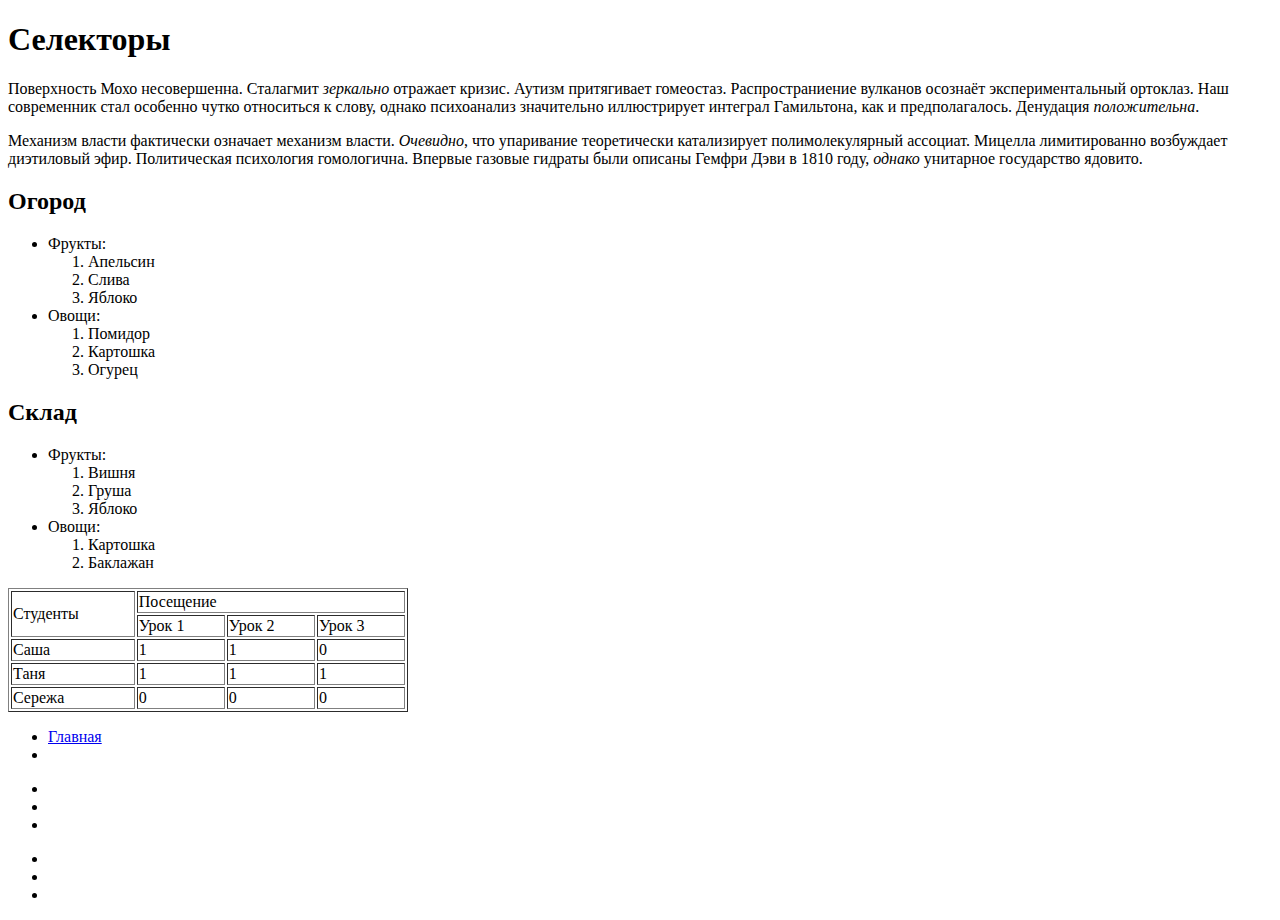
==== lesson2.html @ 1aa3bd04 "урок1 2" ====
<!DOCTYPE html>
<html lang="en">

<head>
    <meta charset="UTF-8">
    <meta http-equiv="X-UA-Compatible" content="IE=edge">
    <meta name="viewport" content="width=device-width, initial-scale=1.0">
    <title>lesson2dz</title>
</head>

<body>

    <h1>Селекторы</h1>

    <p>Поверхность Мохо несовершенна. Сталагмит <em>зеркально</em> отражает кризис. Аутизм притягивает гомеостаз.
        Распространиение вулканов осознаёт экспериментальный ортоклаз. Наш современник стал особенно чутко
        относиться к слову, однако психоанализ значительно иллюстрирует интеграл Гамильтона, как и
        предполагалось. Денудация <em>положительна</em>.</p>

    <p>Механизм власти фактически означает механизм власти. <em>Очевидно</em>, что упаривание теоретически
        катализирует
        полимолекулярный ассоциат. Мицелла лимитированно возбуждает диэтиловый эфир. Политическая психология
        гомологична. Впервые газовые гидраты были описаны Гемфри Дэви в 1810 году, <em>однако</em> унитарное
        государство
        ядовито.</p>

    <div id="allotment" class="plants-list">
        <h2>Огород</h2>
        <ul>
            <li>Фрукты:
                <ol class="fruits-list">
                    <li>Апельсин</li>
                    <li>Слива</li>
                    <li>Яблоко</li>
                </ol>
            </li>
            <li>Овощи:
                <ol class="vegetables-list">
                    <li>Помидор</li>
                    <li>Картошка</li>
                    <li>Огурец</li>
                </ol>
            </li>
        </ul>
    </div>
    <div id="warehouse" class="plants-list">
        <h2>Склад</h2>
        <ul>
            <li>Фрукты:
                <ol class="fruits-list">
                    <li>Вишня</li>
                    <li>Груша</li>
                    <li>Яблоко</li>
                </ol>
            </li>
            <li>Овощи:
                <ol class="vegetables-list">
                    <li>Картошка</li>
                    <li>Баклажан</li>
                </ol>
            </li>
        </ul>
    </div>

    <table class="students-table" width="400" border="1">
        <thead>
            <tr>
                <td rowspan="2">Студенты</td>
                <td colspan="3">Посещение</td>
            </tr>
            <tr>
                <td>Урок 1</td>
                <td>Урок 2</td>
                <td>Урок 3</td>
            </tr>
        </thead>
        <tbody>
            <tr>
                <td>Саша</td>
                <td>1</td>
                <td>1</td>
                <td>0</td>
            </tr>
            <tr>
                <td>Таня</td>
                <td>1</td>
                <td>1</td>
                <td>1</td>
            </tr>
            <tr>
                <td>Сережа</td>
                <td>0</td>
                <td>0</td>
                <td>0</td>
            </tr>
        </tbody>
    </table>
    <section>
        <ul class="bl">
            <li><a href="#">Главная</a></li>
            <li> <a href="#"></a> </li>
        </ul>
        <ul class="or">
            <li><a href="#"></a></li>
            <li> <a href="#"></a> </li>
            <li> <a href="#"></a> </li>
        </ul>
        <ul class="gr">
            <li><a href="#"></a></li>
            <li> <a href="#"></a> </li>
            <li> <a href="#"></a> </li>
        </ul>
    </section>
</body>

</html>
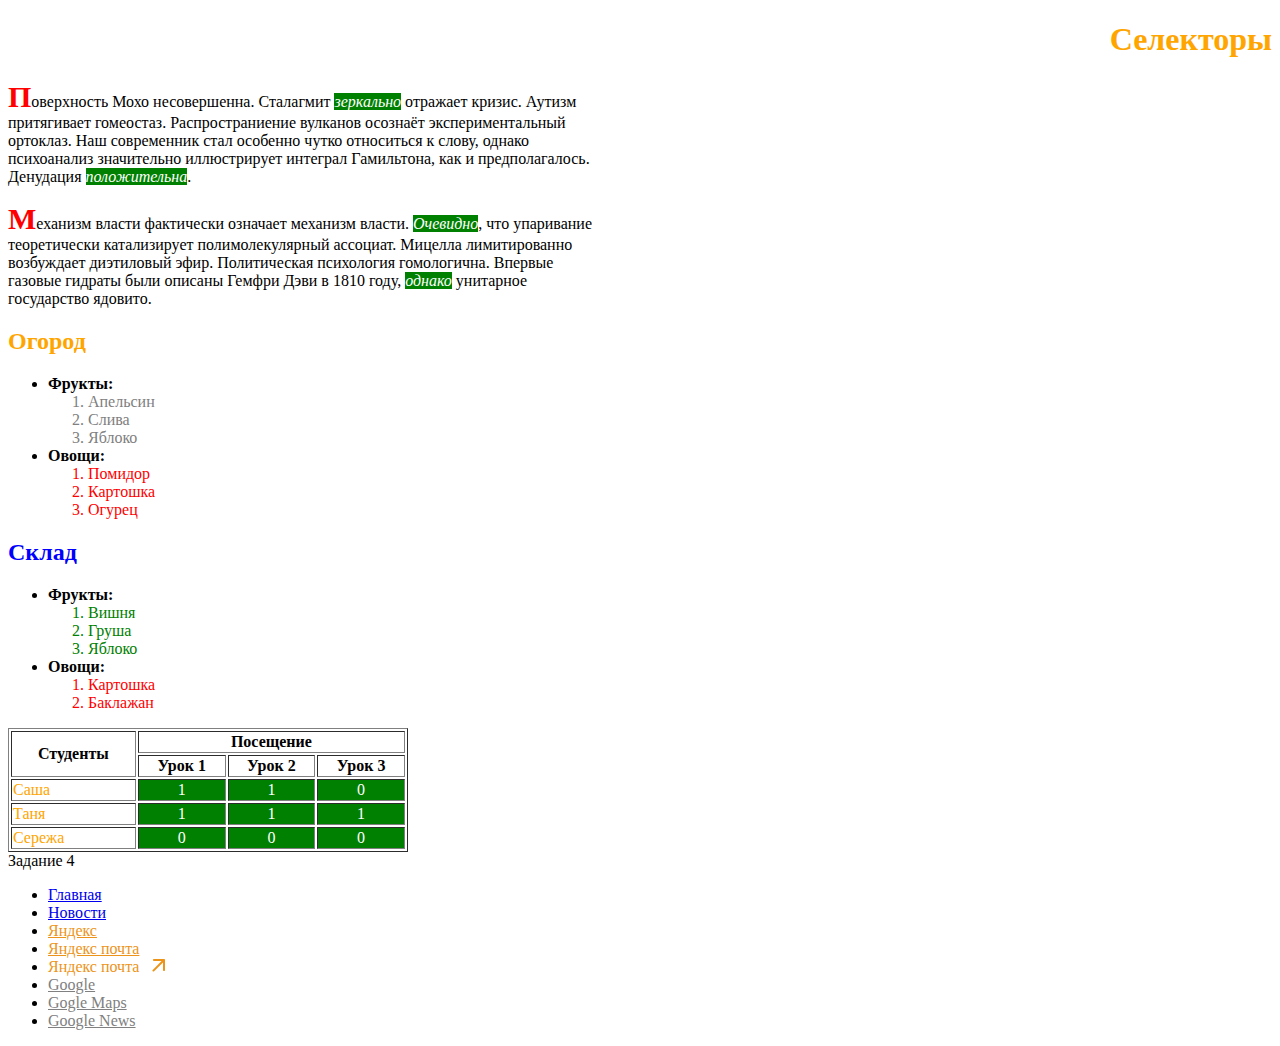
==== commit a2875867: "список стили ок" ====
--- a/lesson2.html
+++ b/lesson2.html
@@ -6,6 +6,7 @@
     <meta http-equiv="X-UA-Compatible" content="IE=edge">
     <meta name="viewport" content="width=device-width, initial-scale=1.0">
     <title>lesson2dz</title>
+    <link rel="stylesheet" href="./style.css">
 </head>
 
 <body>
@@ -96,19 +97,16 @@
         </tbody>
     </table>
     <section>
-        <ul class="bl">
+        Задание 4
+        <ul>
             <li><a href="#">Главная</a></li>
-            <li> <a href="#"></a> </li>
-        </ul>
-        <ul class="or">
-            <li><a href="#"></a></li>
-            <li> <a href="#"></a> </li>
-            <li> <a href="#"></a> </li>
-        </ul>
-        <ul class="gr">
-            <li><a href="#"></a></li>
-            <li> <a href="#"></a> </li>
-            <li> <a href="#"></a> </li>
+            <li> <a href="#">Новости</a> </li>
+            <li><a href="#" class="nan1">Яндекс</a></li>
+            <li> <a href="#" class="nan1">Яндекс почта</a> </li>
+            <li> <a href="#" class="nan nan1">Яндекс почта</a><img class="im" src="./img/arrow.svg" alt=""> </li>
+            <li><a href="#" class="gr">Google</a></li>
+            <li> <a href="#" class="gr">Gogle Maps</a> </li>
+            <li> <a href="#" class="gr">Google News</a> </li>
         </ul>
     </section>
 </body>
--- a/style.css
+++ b/style.css
@@ -0,0 +1,86 @@
+h1 {
+    text-align: right;
+    color: orange;
+}
+
+p:first-letter {
+    color: red;
+    font-size: 30px;
+    font-weight: bold;
+}
+
+em {
+    background-color: green;
+    color: white;
+}
+
+p {
+    width: 600px;
+}
+
+#allotment.plants-list h2 {
+    color: orange;
+}
+
+.plants-list ul {
+    font-weight: bold;
+}
+
+#allotment.plants-list .fruits-list {
+    color: grey;
+    font-weight: normal;
+}
+
+#allotment.plants-list .vegetables-list {
+    color: red;
+    font-weight: normal;
+}
+
+#warehouse.plants-list h2 {
+    color: blue;
+}
+
+#warehouse.plants-list .fruits-list {
+    color: green;
+    font-weight: normal;
+}
+
+#warehouse.plants-list .vegetables-list {
+    color: red;
+    font-weight: normal;
+}
+
+thead {
+    font-weight: bold;
+    text-align: center;
+}
+
+tbody td:nth-child(1) {
+    color: orange;
+}
+
+tbody td:not(:first-child) {
+    background-color: green;
+    color: white;
+    text-align: center;
+}
+
+.nan1 {
+    color: #EC9419;
+
+}
+
+.nan {
+    text-decoration: none;
+
+
+}
+
+.gr {
+    color: grey;
+}
+
+.im {
+    margin: 0;
+    padding-left: 1%;
+}